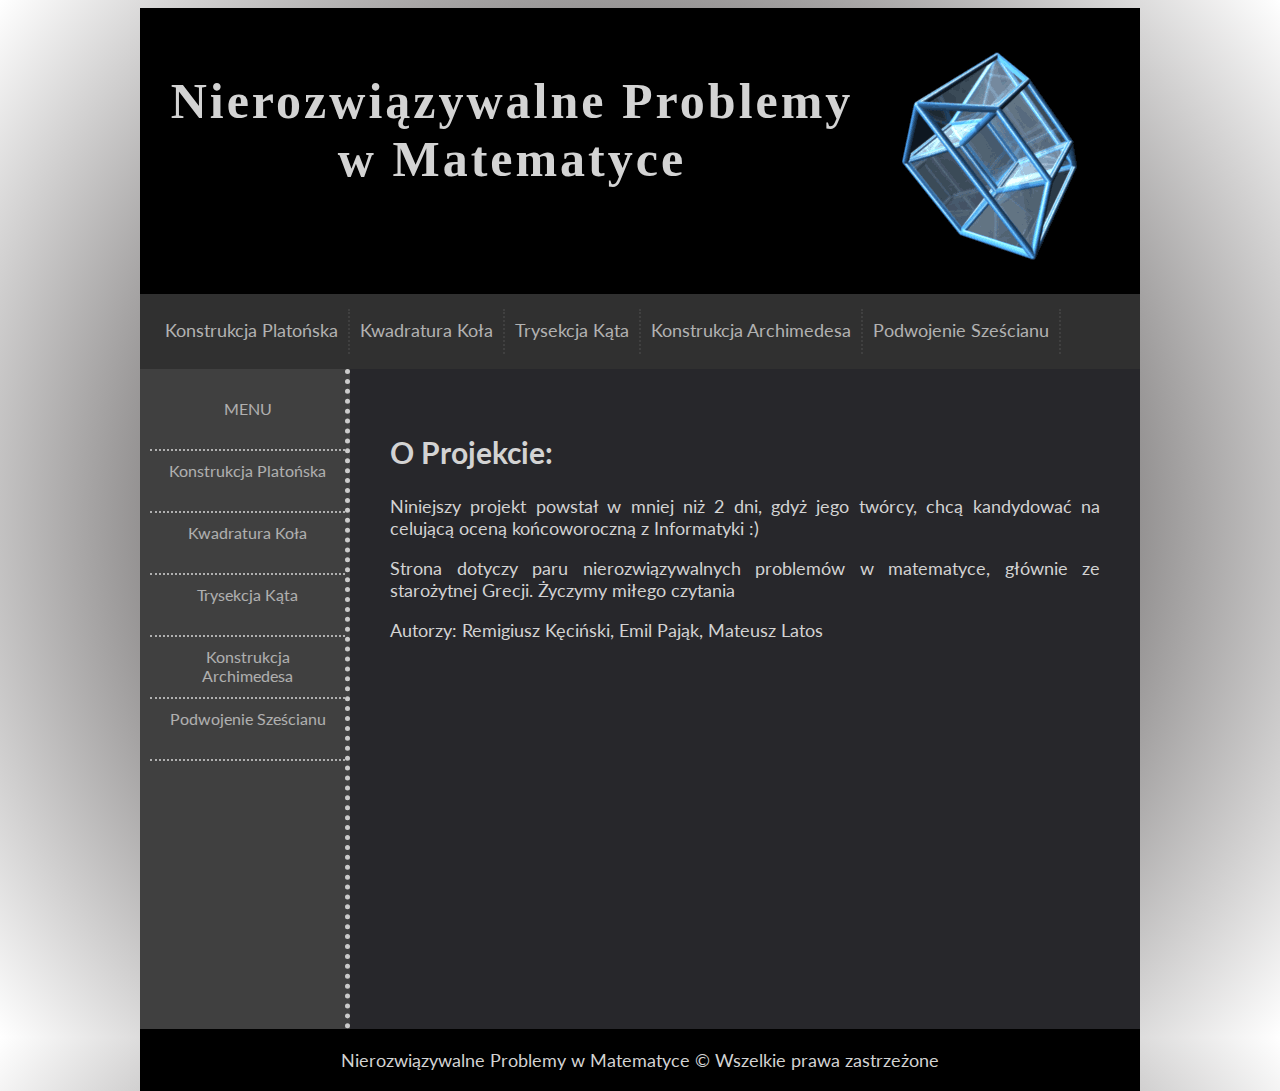
==== index.html @ 5814a250 "site" ====
﻿<!DOCTYPE HTML>
<html lang="pl">
<head>
    <meta charset="utf-8" />
    <title>Nierozwiązywalne Problemy w Matematyce</title>
    <meta name="description" content="Przed Panem to co udało nam się zrobić w dwa dni :)" />
    <meta name="keywords" content="Problemy; matematyka; matma" />
    <meta http-equiv="X-UA-Compatible" content="IE=edge,chrome=1" />
	<link rel="stylesheet" type="text/css" href="style.css"/>
	<link href='http://fonts.googleapis.com/css?family=Lato:400,900&subset=latin,latin-ext' rel='stylesheet' type='text/css'>
  <link rel="icon" type="image/x-icon" href="../icon.png">

</head>
<body>

		<div id="container">		
			<div id="logo">	
				<h1 align="center" >Nierozwiązywalne Problemy w Matematyce</h1>
			</div>			
			<div id=teserakt>
				<a href="https://downloadmoreram.com/"><img src="../res/logo1.gif"/></a>
			</div>
			<div id="menu">
				<a href="platon/platon.html"><div class="option">Konstrukcja Platońska</div></a>      
				<a href="kolo/kolo.html"><div class="option">Kwadratura Koła</div>       
				<a href="trysekcja/trysekcja.html"><div class="option">Trysekcja Kąta</div></a>
				<a href="archimedes/konstrukcja.html"><div class="option">Konstrukcja Archimedesa</div></a>
				<a href="podwojenie/podwojenie.html"><div class="option">Podwojenie Sześcianu</div></a>
				<div style="clear:both;"></div>
			</div>

			<div id="sidebar">
				<a href="../index.html"><div class="optionL">MENU</div></a>
				<a href="platon/platon.html"><div class="optionL">Konstrukcja Platońska</div></a>   
				<a href="kolo/kolo.html"><div class="optionL">Kwadratura Koła</div></a>  
				<a href="trysekcja/trysekcja.html"><div class="optionL">Trysekcja Kąta</div></a>
				<a href="archimedes/konstrukcja.html"><div class="optionL">Konstrukcja Archimedesa</div></a>
				<a href="podwojenie/podwojenie.html"><div class="optionL">Podwojenie Sześcianu</div></a>
				<div style="clear:both;"></div>
			</div>

			<div id="content">
				<h2>O Projekcie:</h2>
				<p>Niniejszy projekt powstał w mniej niż 2 dni, gdyż jego twórcy, chcą kandydować na celującą oceną końcoworoczną z Informatyki :)</p>
        <p>Strona dotyczy paru nierozwiązywalnych problemów w matematyce, głównie ze starożytnej Grecji. Życzymy miłego czytania</p>
        <p>Autorzy: Remigiusz Kęciński, Emil Pająk, Mateusz Latos</p>
		  </div>			
			
			<div id="footer">
				Nierozwiązywalne Problemy w Matematyce &copy Wszelkie prawa zastrzeżone
			</div>					
		</div>
		
</body>

</html>
---- style.css ----
body
{	font-family: 'Lato', sans-serif;
background: rgb(0,0,0);
background: radial-gradient(circle, rgba(0,0,0,1) 0%, rgba(120,117,117,1) 50%, rgba(255,255,255,1) 100%);
	
}   
	
h1
{
	font-family: Segoe UI;
	background-color: black;
	letter-spacing: 3px;
	font-size: 50px;
	padding: 15px;
	margin-left: auto;
    margin-right: auto;
	width: 684px;
	color: lightgray;
	
}



#container
    {
        width: 1000px;
		height: 1021px;
        margin-left: auto;
        margin-right: auto;
		background-color: black;
	
    }
#logo
	{
		float: left;
		width: 684px;
		padding: 15px;

	}
	
	
#teserakt
    {
		float: left;
        padding: 15px;
		width: 256px;
        height: 256px;
    }
		
	
#menu
	{
    clear: both;
	width: 970px;
    margin-left: auto;
    margin-right: auto;
	background-color: #303030;	
	padding: 15px;
	color: lightgray;
	align="center"
	
	}	
		a{
		  color:lightgray;
		}
		a:hover{
		  color:white;
		}
	
.option
{
	float: left;
	min-width: 50px;
	height: 25px;
	font-size: 18px;
	padding: 10px;
	border-right: 2px dotted #444444;
	opacity: 0.8;
}

.option:hover
{
	background-color: black;
	cursor: pointer;
	
}


#sidebar
{
	float: left;
	width: 175px;
	min-height: 620px;
	padding-right: 20px;
	padding-left: 10px;
	padding-bottom: 20px;
	padding-top: 20px;
	background-color: #505050;;
	opacity: 0.8;
	border-right: 5px dotted #FFFFFF;
	
}

#content
{
	float: left;
	padding: 40px;
	width: 710px;
	background-color: #27272b;
	min-height: 580px;
	text-align: justify;
	
}


#footer
{
	clear:both;
	color: lightgray;
	background-color: black;
	text-align: center;
	padding: 20px;
	font-size: 18px;
	
}


.optionL
{
	float: left;
	min-width: 50px;
	min-height: 40px;
	font-size: 16px;
	padding: 10px;
	border-bottom: 2px dotted #FFFFFF;
	opacity: 0.8;
	text-align: center;
	color: white;
	margin: 0 auto;
	width: 100%;

}

.optionL:hover
{
	background-color: black;
	cursor: pointer;
	
}

p
{
color: lightgray;
font-size: 18px;	
}

h2
{
color: lightgray;
font-size: 30px;	
}
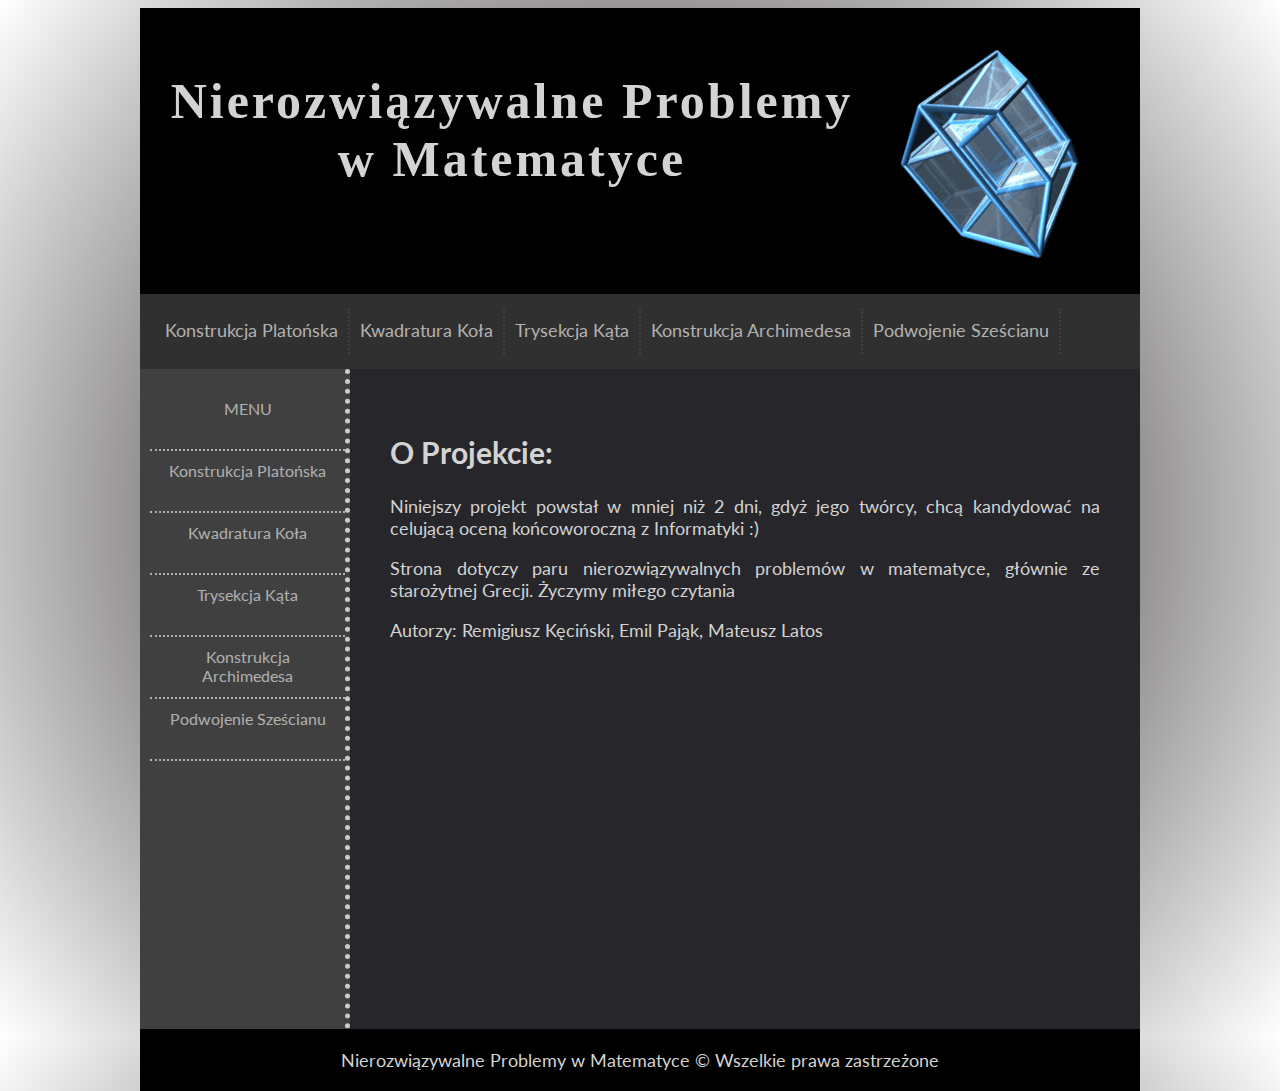
==== commit 6864a806: "added easter eggs" ====
--- a/index.html
+++ b/index.html
@@ -18,7 +18,7 @@
 				<h1 align="center" >Nierozwiązywalne Problemy w Matematyce</h1>
 			</div>			
 			<div id=teserakt>
-				<a href="https://downloadmoreram.com/"><img src="../res/logo1.gif"/></a>
+				<a href="res/easter/lasko.png"><img src="../res/logo1.gif"/></a>
 			</div>
 			<div id="menu">
 				<a href="platon/platon.html"><div class="option">Konstrukcja Platońska</div></a>      
@@ -43,7 +43,16 @@
 				<h2>O Projekcie:</h2>
 				<p>Niniejszy projekt powstał w mniej niż 2 dni, gdyż jego twórcy, chcą kandydować na celującą oceną końcoworoczną z Informatyki :)</p>
         <p>Strona dotyczy paru nierozwiązywalnych problemów w matematyce, głównie ze starożytnej Grecji. Życzymy miłego czytania</p>
-        <p>Autorzy: Remigiusz Kęciński, Emil Pająk, Mateusz Latos</p>
+        <p>Autorzy: <a href="res/easter/remek.png">Remigiusz Kęciński</a>, Emil Pająk, Mateusz Latos</p>
+        <p1><a href="res/easter/odlepa.png">AAAAAAAAAAAAAAAAAAAAAAAAAAAAAAAAAAAAAAAAAAAAAAAAAAAAAAAAAAAAAAAA</a></p1>
+        <p1><a href="res/easter/odlepa.png">AAAAAAAAAAAAAAAAAAAAAAAAAAAAAAAAAAAAAAAAAAAAAAAAAAAAAAAAAAAAAAAA</a></p1>
+        <p1><a href="res/easter/odlepa.png">AAAAAAAAAAAAAAAAAAAAAAAAAAAAAAAAAAAAAAAAAAAAAAAAAAAAAAAAAAAAAAAA</a></p1>
+        <p1><a href="res/easter/odlepa.png">AAAAAAAAAAAAAAAAAAAAAAAAAAAAAAAAAAAAAAAAAAAAAAAAAAAAAAAAAAAAAAAA</a></p1>
+        <p1><a href="res/easter/odlepa.png">AAAAAAAAAAAAAAAAAAAAAAAAAAAAAAAAAAAAAAAAAAAAAAAAAAAAAAAAAAAAAAAA</a></p1>
+        <p1><a href="res/easter/odlepa.png">AAAAAAAAAAAAAAAAAAAAAAAAAAAAAAAAAAAAAAAAAAAAAAAAAAAAAAAAAAAAAAAA</a></p1>
+        <p1><a href="res/easter/odlepa.png">AAAAAAAAAAAAAAAAAAAAAAAAAAAAAAAAAAAAAAAAAAAAAAAAAAAAAAAAAAAAAAAA</a></p1>
+        <p1><a href="res/easter/odlepa.png">AAAAAAAAAAAAAAAAAAAAAAAAAAAAAAAAAAAAAAAAAAAAAAAAAAAAAAAAAAAAAAAA</a></p1>
+        
 		  </div>			
 			
 			<div id="footer">
--- a/style.css
+++ b/style.css
@@ -82,7 +82,6 @@
 {
 	background-color: black;
 	cursor: pointer;
-	
 }
 
 
@@ -159,3 +158,16 @@
 color: lightgray;
 font-size: 30px;	
 }
+p1{
+	opacity: 0; 
+}
+a:link { text-decoration: none; }
+
+
+a:visited { text-decoration: none; }
+
+
+a:hover { text-decoration: none; }
+
+
+a:active { text-decoration: none; }
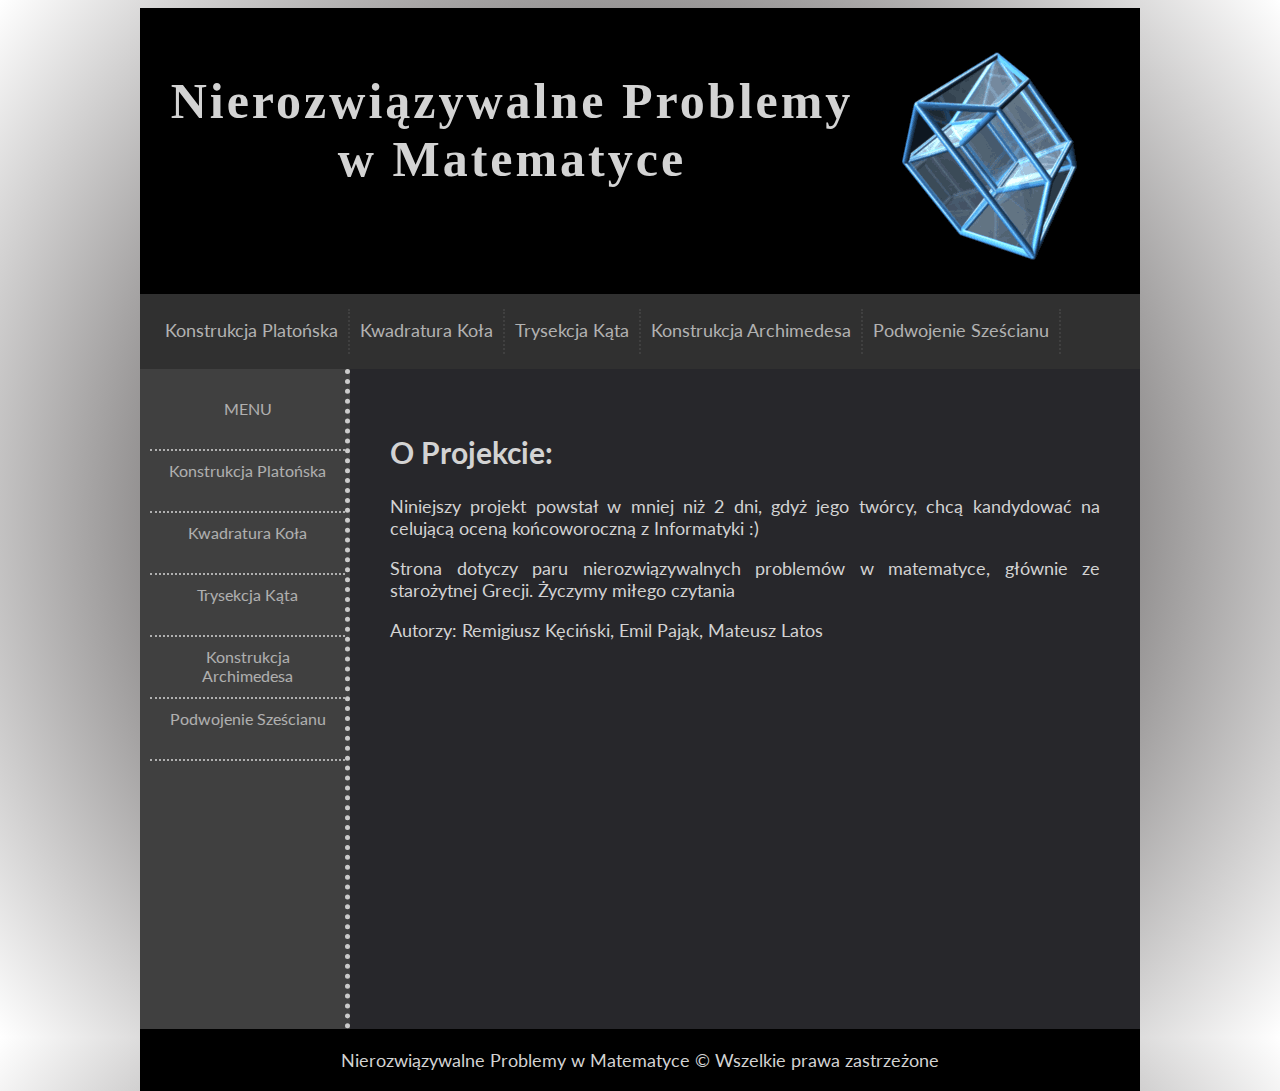
==== commit a008adef: "uhifngsaeiuhogf" ====
--- a/index.html
+++ b/index.html
@@ -44,17 +44,14 @@
 				<p>Niniejszy projekt powstał w mniej niż 2 dni, gdyż jego twórcy, chcą kandydować na celującą oceną końcoworoczną z Informatyki :)</p>
         <p>Strona dotyczy paru nierozwiązywalnych problemów w matematyce, głównie ze starożytnej Grecji. Życzymy miłego czytania</p>
         <p>Autorzy: <a href="res/easter/remek.png">Remigiusz Kęciński</a>, Emil Pająk, Mateusz Latos</p>
-        <p1><a href="res/easter/odlepa.png">AAAAAAAAAAAAAAAAAAAAAAAAAAAAAAAAAAAAAAAAAAAAAAAAAAAAAAAAAAAAAAAA</a></p1>
-        <p1><a href="res/easter/odlepa.png">AAAAAAAAAAAAAAAAAAAAAAAAAAAAAAAAAAAAAAAAAAAAAAAAAAAAAAAAAAAAAAAA</a></p1>
-        <p1><a href="res/easter/odlepa.png">AAAAAAAAAAAAAAAAAAAAAAAAAAAAAAAAAAAAAAAAAAAAAAAAAAAAAAAAAAAAAAAA</a></p1>
-        <p1><a href="res/easter/odlepa.png">AAAAAAAAAAAAAAAAAAAAAAAAAAAAAAAAAAAAAAAAAAAAAAAAAAAAAAAAAAAAAAAA</a></p1>
-        <p1><a href="res/easter/odlepa.png">AAAAAAAAAAAAAAAAAAAAAAAAAAAAAAAAAAAAAAAAAAAAAAAAAAAAAAAAAAAAAAAA</a></p1>
-        <p1><a href="res/easter/odlepa.png">AAAAAAAAAAAAAAAAAAAAAAAAAAAAAAAAAAAAAAAAAAAAAAAAAAAAAAAAAAAAAAAA</a></p1>
-        <p1><a href="res/easter/odlepa.png">AAAAAAAAAAAAAAAAAAAAAAAAAAAAAAAAAAAAAAAAAAAAAAAAAAAAAAAAAAAAAAAA</a></p1>
-        <p1><a href="res/easter/odlepa.png">AAAAAAAAAAAAAAAAAAAAAAAAAAAAAAAAAAAAAAAAAAAAAAAAAAAAAAAAAAAAAAAA</a></p1>
-        
+        <a href="res/easter/odlepa.png"style="opacity: 0;">AAAAAAAAAAAAAAAAAAAAAAAAAAAAAAAAAAAAAAAAAAAAAAAAAAAAAAAAAAAAAAAA</a>
+        <a href="res/easter/odlepa.png"style="opacity: 0;">AAAAAAAAAAAAAAAAAAAAAAAAAAAAAAAAAAAAAAAAAAAAAAAAAAAAAAAAAAAAAAAA</a>
+        <a href="res/easter/odlepa.png"style="opacity: 0;">AAAAAAAAAAAAAAAAAAAAAAAAAAAAAAAAAAAAAAAAAAAAAAAAAAAAAAAAAAAAAAAA</a>
+        <a href="res/easter/odlepa.png"style="opacity: 0;">AAAAAAAAAAAAAAAAAAAAAAAAAAAAAAAAAAAAAAAAAAAAAAAAAAAAAAAAAAAAAAAA</a>
+        <a href="res/easter/odlepa.png"style="opacity: 0;">AAAAAAAAAAAAAAAAAAAAAAAAAAAAAAAAAAAAAAAAAAAAAAAAAAAAAAAAAAAAAAAA</a>
+        <a href="res/easter/odlepa.png"style="opacity: 0;">AAAAAAAAAAAAAAAAAAAAAAAAAAAAAAAAAAAAAAAAAAAAAAAAAAAAAAAAAAAAAAAA</a>
+    
 		  </div>			
-			
 			<div id="footer">
 				Nierozwiązywalne Problemy w Matematyce &copy Wszelkie prawa zastrzeżone
 			</div>					
--- a/style.css
+++ b/style.css
@@ -158,16 +158,14 @@
 color: lightgray;
 font-size: 30px;	
 }
+
 p1{
-	opacity: 0; 
+	display: none;
 }
-a:link { text-decoration: none; }
 
-
+a:link { 
+	text-decoration: none;
+}
 a:visited { text-decoration: none; }
-
-
 a:hover { text-decoration: none; }
-
-
 a:active { text-decoration: none; }
